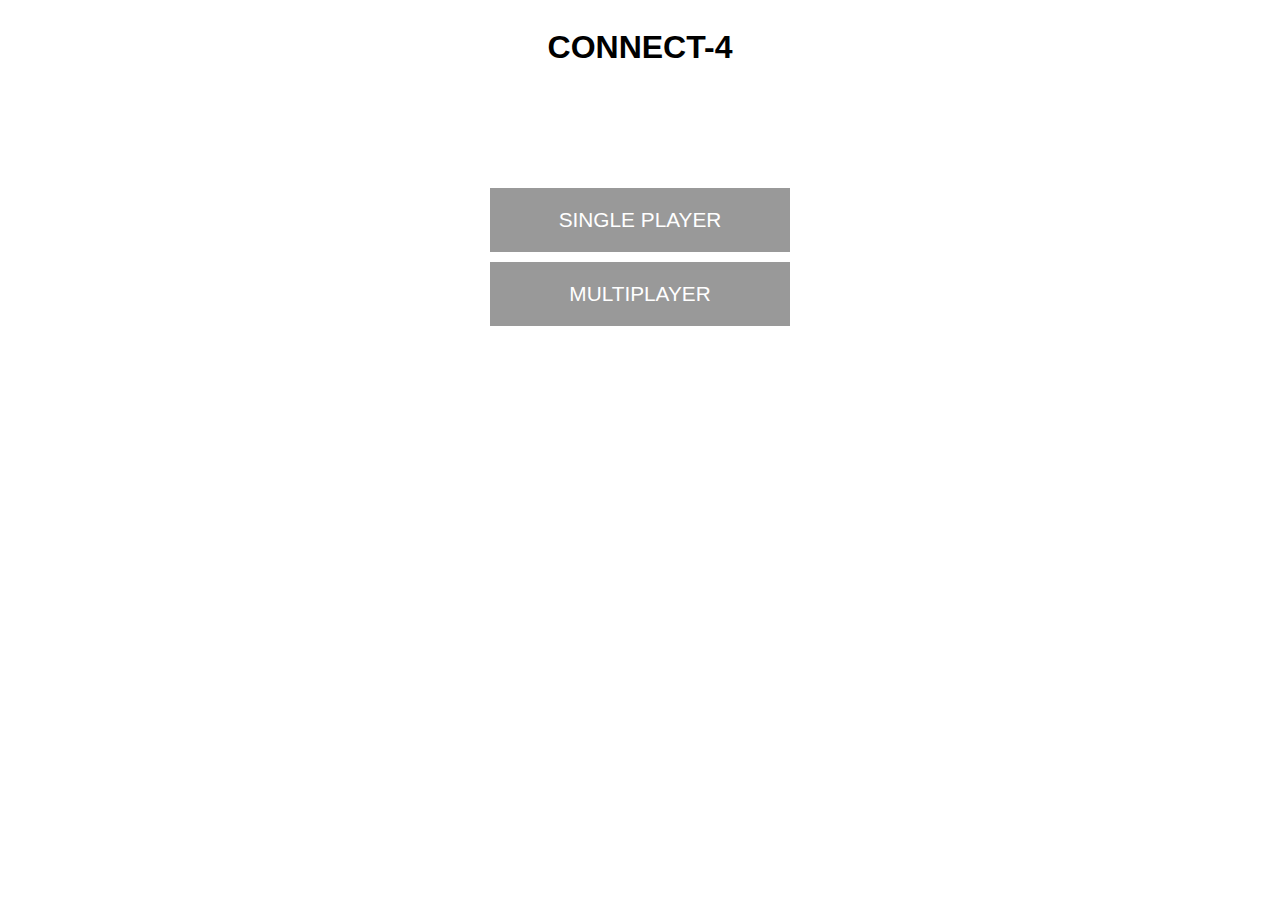
==== index.html @ ef8d40a6 "updated file name to index.js and .html" ====
<!DOCTYPE html>
<html lang="en">
  <head>
    <meta charset="UTF-8" />
    <meta http-equiv="X-UA-Compatible" content="IE=edge" />
    <meta name="viewport" content="width=device-width, initial-scale=1.0" />
    <title>Let's Play Connect-4!</title>
    <script
      src="https://cdnjs.cloudflare.com/ajax/libs/jquery/3.6.4/jquery.min.js"
      integrity="sha512-pumBsjNRGGqkPzKHndZMaAG+bir374sORyzM3uulLV14lN5LyykqNk8eEeUlUkB3U0M4FApyaHraT65ihJhDpQ=="
      crossorigin="anonymous"
      referrerpolicy="no-referrer"
    ></script>
    <link rel="stylesheet" href="connect4.css" />
    <script src="./index.js"></script>
  </head>
  <body>
    <h1>CONNECT-4</h1>

    <!-- Buttons to open the form -->
    <div>
      <button id="single-player-button" onclick="closeForm()">
        SINGLE PLAYER
      </button>
    </div>
    <div>
      <button id="multiplayer-button" onclick="openForm()">MULTIPLAYER</button>
    </div>

    <!-- The form -->
    <div id="MultiplayerForm">
      <form action="./connect4-gameplay.html" class="form-container">
        <h1>MULTIPLAYER</h1>

        <label for="player1-name"><b>Player 1</b></label>
        <input
          type="text"
          placeholder="Enter Player 1 Name"
          id="player1-name"
          required
        />

        <label for="player2-name"><b>Player 2</b></label>
        <input
          type="text"
          placeholder="Enter Player 2 Name"
          id="player2-name"
          required
        />

        <button type="submit" class="btn">Start Game</button>
        <button type="button" class="btn cancel" onclick="closeForm()">
          Back
        </button>
      </form>
    </div>
  </body>
</html>
---- connect4.css ----
body {
  font-family: Arial, Helvetica, sans-serif;
  display: grid;
  text-align: center;
  place-items: center;
}
h2 {
  margin-bottom: 20px;
}

#scoreboard {
  display: grid;
  grid-template-columns: 1fr 1fr;
  width: 300px;
  margin: 0px;
}

.scoreboard_name {
  padding: 10px;
  font-weight: bold;
  border-bottom: 5px solid #ddd;
}

#P1_score {
  padding: 10px;
  font-size: 1.7em;
}

#P2_score {
  padding: 10px;
  font-size: 1.7em;
}

#board {
  height: 660px;
  width: 700px;
  border: 5px solid black;
  background-color: burlywood;
  display: flex;
  flex-wrap: wrap;
}

.column {
  padding: 0%;
  margin: 0%;
}

#c1 {
  margin-left: 5px;
}
.column:hover {
  cursor: pointer;
  background-color: rgb(239, 220, 195);
}

.tile {
  height: 80px;
  width: 80px;
  margin: 5px;
  background-color: white;
  border-radius: 50%;
  border: 5px solid black;
}

.redtile {
  background-color: red;
}

.yellowtile {
  background-color: yellow;
}
/* -----------------------------  PRE-GAME FORM  ----------------------------- */

/* Buttons used to start the different game modes */
#single-player-button {
  background-color: grey;
  font-size: 1.3em;
  color: white;
  padding: 20px;
  border: none;
  cursor: pointer;
  width: 300px;
  margin-top: 100px;
  opacity: 0.8;
}

#multiplayer-button {
  background-color: grey;
  font-size: 1.3em;
  color: white;
  padding: 20px;
  border: none;
  cursor: pointer;
  width: 300px;
  margin-top: 10px;
  opacity: 0.8;
}

/* The popup form - hidden by default */
#MultiplayerForm {
  display: none;
  position: fixed;
  top: 10%;
  border: 3px solid #f1f1f1;
  z-index: 9;
}

/* Add styles to the form container */
.form-container {
  max-width: 300px;
  padding: 20px;
  background-color: white;
}

/* Full-width input fields */
.form-container input[type="text"] {
  width: 80%;
  padding: 15px;
  margin-top: 10px;
  margin-bottom: 25px;
  border: none;
  background: #f1f1f1;
  opacity: 0.8;
}

/* When the inputs get focus, do something */
.form-container input[type="text"]:focus {
  background-color: #ddd;
  outline: none;
  opacity: 1;
}

/* Set a style for the submit/login button */
.form-container .btn {
  background-color: darkgreen;
  color: white;
  padding: 18px;
  border: none;
  cursor: pointer;
  width: 95%;
  margin-bottom: 10px;
  opacity: 0.8;
}

/* Add a red background color to the cancel button */
.form-container .cancel {
  background-color: darkgrey;
}

/* Add some hover effects to buttons */
.btn:hover,
#single-player-button:hover,
#multiplayer-button:hover {
  opacity: 1;
}
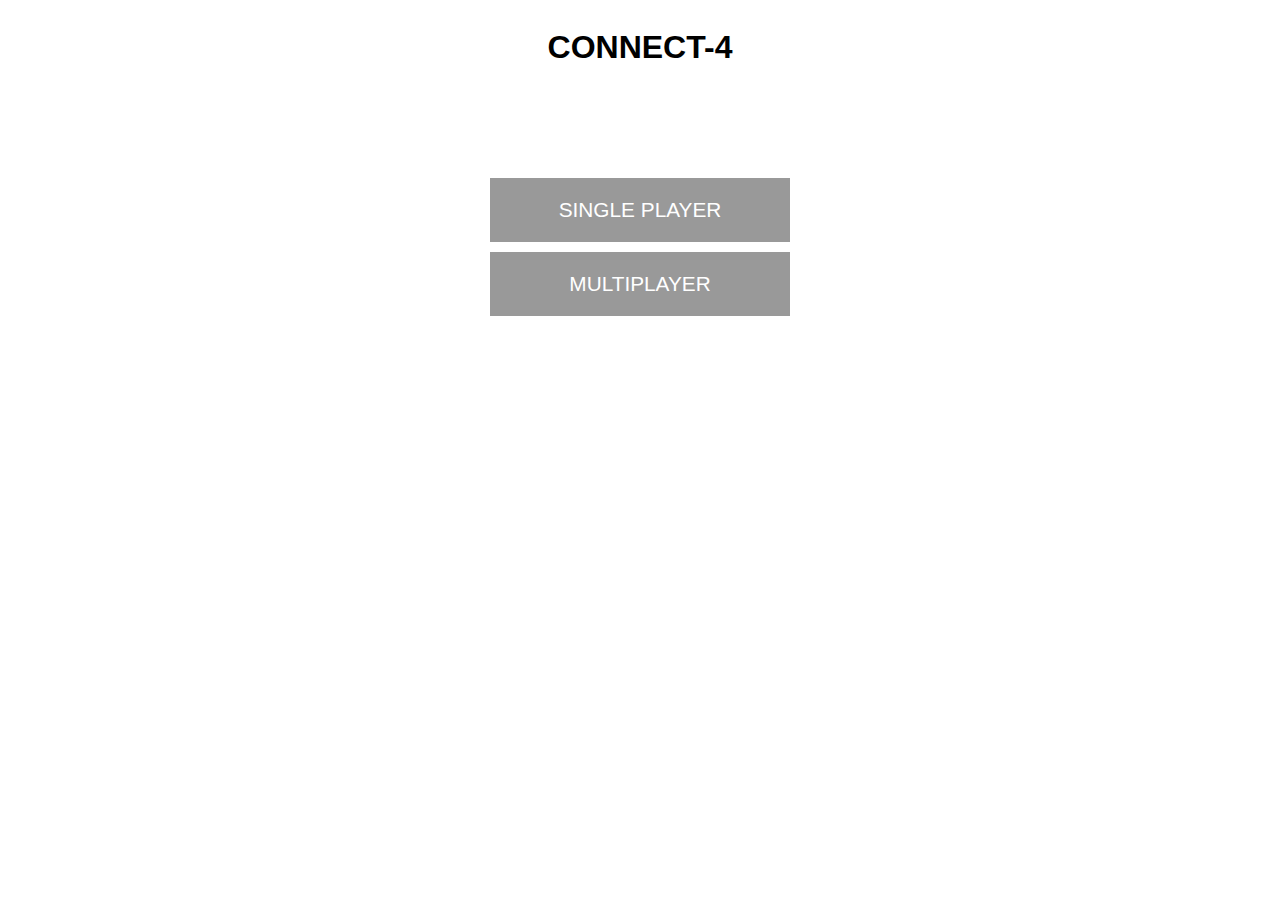
==== commit 181160bb: "added single player mode" ====
--- a/index.html
+++ b/index.html
@@ -19,7 +19,7 @@
 
     <!-- Buttons to open the form -->
     <div>
-      <button id="single-player-button" onclick="closeForm()">
+      <button id="single-player-button" onclick="singlePlayer()">
         SINGLE PLAYER
       </button>
     </div>
@@ -34,21 +34,23 @@
 
         <label for="player1-name"><b>Player 1</b></label>
         <input
+          id="player1-name"
           type="text"
           placeholder="Enter Player 1 Name"
-          id="player1-name"
           required
         />
 
         <label for="player2-name"><b>Player 2</b></label>
         <input
+          id="player2-name"
           type="text"
           placeholder="Enter Player 2 Name"
-          id="player2-name"
           required
         />
 
-        <button type="submit" class="btn">Start Game</button>
+        <button type="submit" class="btn" onclick="storeinput()">
+          Start Game
+        </button>
         <button type="button" class="btn cancel" onclick="closeForm()">
           Back
         </button>
--- a/connect4.css
+++ b/connect4.css
@@ -32,8 +32,6 @@
 }
 
 #board {
-  height: 660px;
-  width: 700px;
   border: 5px solid black;
   background-color: burlywood;
   display: flex;
@@ -45,9 +43,6 @@
   margin: 0%;
 }
 
-#c1 {
-  margin-left: 5px;
-}
 .column:hover {
   cursor: pointer;
   background-color: rgb(239, 220, 195);
@@ -73,18 +68,14 @@
 
 /* Buttons used to start the different game modes */
 #single-player-button {
-  background-color: grey;
-  font-size: 1.3em;
-  color: white;
-  padding: 20px;
-  border: none;
-  cursor: pointer;
-  width: 300px;
-  margin-top: 100px;
-  opacity: 0.8;
+  margin-top: 90px;
 }
 
-#multiplayer-button {
+#player1-button {
+  margin-top: 40px;
+}
+
+button {
   background-color: grey;
   font-size: 1.3em;
   color: white;
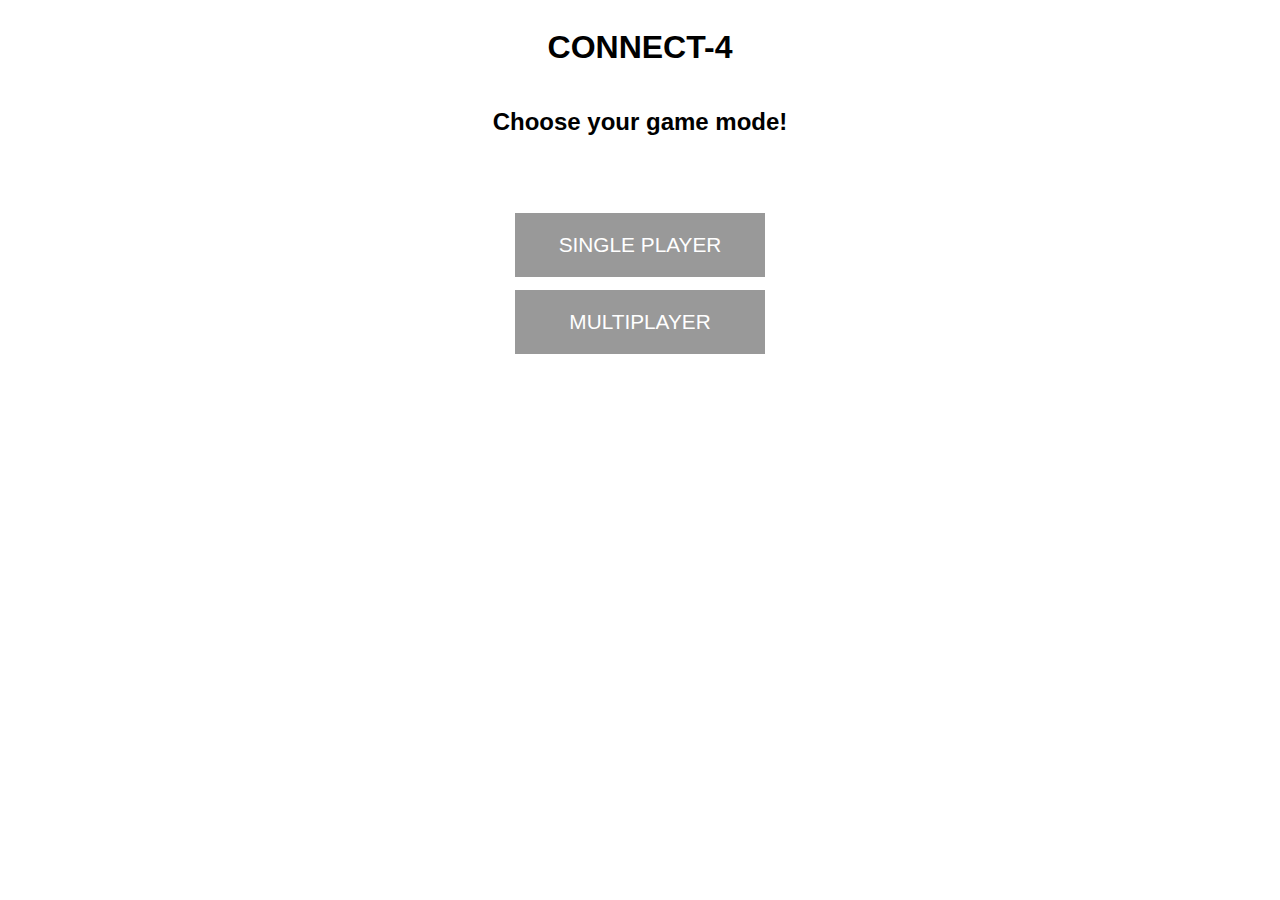
==== commit 81c3d17e: "updated CSS and added Media Query" ====
--- a/index.html
+++ b/index.html
@@ -16,7 +16,7 @@
   </head>
   <body>
     <h1>CONNECT-4</h1>
-
+    <h2>Choose your game mode!</h2>
     <!-- Buttons to open the form -->
     <div>
       <button id="single-player-button" onclick="singlePlayer()">
--- a/connect4.css
+++ b/connect4.css
@@ -4,31 +4,33 @@
   text-align: center;
   place-items: center;
 }
+
 h2 {
-  margin-bottom: 20px;
+  font-size: 1.5em;
 }
 
 #scoreboard {
   display: grid;
   grid-template-columns: 1fr 1fr;
-  width: 300px;
+  width: 100%;
   margin: 0px;
 }
 
 .scoreboard_name {
   padding: 10px;
   font-weight: bold;
+  font-size: 1.5em;
   border-bottom: 5px solid #ddd;
 }
 
 #P1_score {
-  padding: 10px;
-  font-size: 1.7em;
+  padding: 5px;
+  font-size: 1.5em;
 }
 
 #P2_score {
-  padding: 10px;
-  font-size: 1.7em;
+  padding: 5px;
+  font-size: 1.5em;
 }
 
 #board {
@@ -49,8 +51,8 @@
 }
 
 .tile {
-  height: 80px;
-  width: 80px;
+  height: 75px;
+  width: 75px;
   margin: 5px;
   background-color: white;
   border-radius: 50%;
@@ -64,26 +66,45 @@
 .yellowtile {
   background-color: yellow;
 }
+
+#action {
+  width: 450px;
+  display: flex;
+  justify-content: space-evenly;
+}
+
+.action-buttons {
+  font-size: 1.3em;
+  width: 35%;
+  padding: 3%;
+  margin-top: 5%;
+}
+
 /* -----------------------------  PRE-GAME FORM  ----------------------------- */
 
 /* Buttons used to start the different game modes */
 #single-player-button {
-  margin-top: 90px;
+  margin-top: 23%;
 }
 
 #player1-button {
-  margin-top: 40px;
+  margin-top: 20%;
+  background-color: red;
+}
+
+#player2-button {
+  background-color: darkkhaki;
 }
 
 button {
   background-color: grey;
   font-size: 1.3em;
   color: white;
-  padding: 20px;
+  padding: 8%;
   border: none;
   cursor: pointer;
-  width: 300px;
-  margin-top: 10px;
+  width: 250px;
+  margin-top: 5%;
   opacity: 0.8;
 }
 
@@ -91,15 +112,15 @@
 #MultiplayerForm {
   display: none;
   position: fixed;
-  top: 10%;
-  border: 3px solid #f1f1f1;
+  top: 8%;
+  border: 3px solid #807a7a;
   z-index: 9;
 }
 
 /* Add styles to the form container */
 .form-container {
-  max-width: 300px;
-  padding: 20px;
+  max-width: 400px;
+  padding: 5%;
   background-color: white;
 }
 
@@ -119,6 +140,14 @@
   background-color: #ddd;
   outline: none;
   opacity: 1;
+}
+
+label {
+  font-size: 1.2em;
+}
+
+input {
+  font-size: 1.2em;
 }
 
 /* Set a style for the submit/login button */
@@ -135,7 +164,7 @@
 
 /* Add a red background color to the cancel button */
 .form-container .cancel {
-  background-color: darkgrey;
+  background-color: rgb(47, 46, 46);
 }
 
 /* Add some hover effects to buttons */
@@ -144,3 +173,124 @@
 #multiplayer-button:hover {
   opacity: 1;
 }
+
+/* Media Query - Mobile Responsive */
+@media (max-width: 700px) {
+  .tile {
+    width: 50px;
+    height: 50px;
+    border: 3.5px solid black;
+    margin: 3.5px;
+  }
+
+  #board {
+    border: 3.5px solid black;
+  }
+
+  .action-buttons {
+    font-size: 1.3em;
+    width: 35%;
+    padding: 3%;
+    margin-top: 5%;
+  }
+
+  h2,
+  .scoreboard_name,
+  #P1_score,
+  #P2_score {
+    font-size: 1.2em;
+  }
+
+  #action {
+    width: 60%;
+  }
+
+  .action-buttons {
+    font-size: 1em;
+    width: 40%;
+  }
+
+  #MultiplayerForm {
+    top: 10%;
+  }
+}
+
+@media (max-width: 520px) {
+  .tile {
+    width: 40px;
+    height: 40px;
+    border: 3px solid black;
+    margin: 3px;
+  }
+
+  #board {
+    border: 3px solid black;
+  }
+
+  h2,
+  .scoreboard_name,
+  #P1_score,
+  #P2_score {
+    font-size: 1.2em;
+  }
+
+  .action-buttons {
+    font-size: 0.9em;
+    width: 40%;
+  }
+
+  .form-container {
+    max-width: 300px;
+  }
+}
+
+@media (max-width: 420px) {
+  .tile {
+    width: 30px;
+    height: 30px;
+    border: 2px solid black;
+    margin: 2px;
+  }
+
+  #board {
+    border: 2px solid black;
+  }
+
+  h2,
+  .scoreboard_name,
+  #P1_score,
+  #P2_score {
+    font-size: 1.1em;
+  }
+
+  .action-buttons {
+    font-size: 0.8em;
+    width: 40%;
+  }
+}
+
+@media (max-width: 300px) {
+  h1 {
+    font-size: 1.3em;
+  }
+
+  .form-container {
+    max-width: 250px;
+  }
+
+  label {
+    font-size: 1em;
+  }
+
+  input {
+    font-size: 1em;
+  }
+
+  #action {
+    width: 70%;
+  }
+
+  .action-buttons {
+    font-size: 0.7em;
+  }
+}
